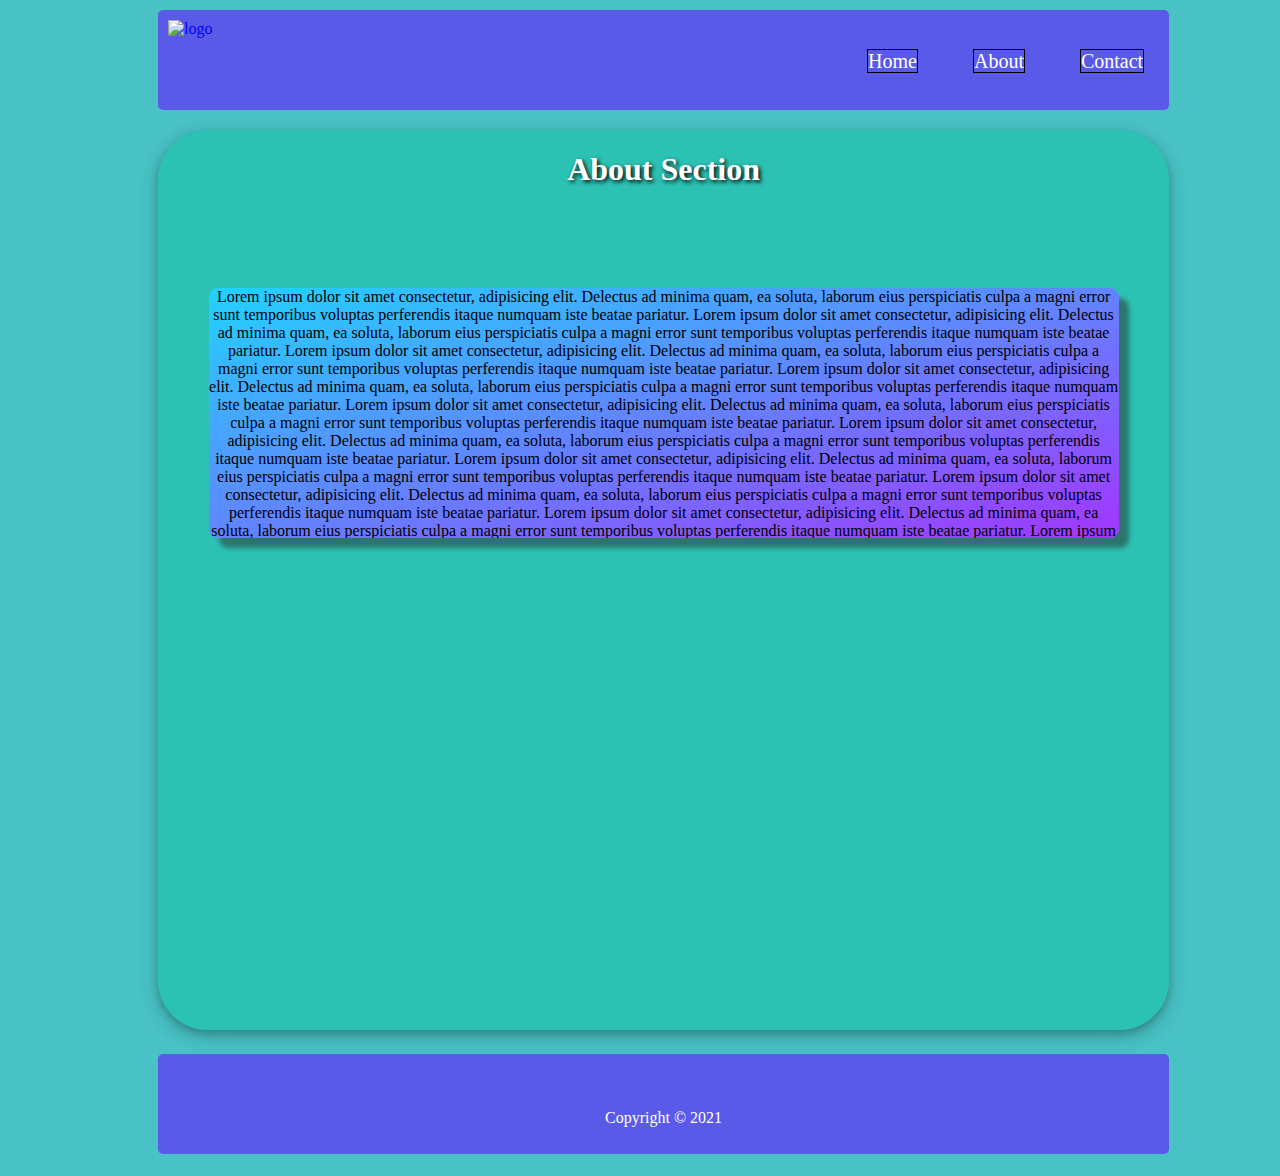
==== about.html @ 4cd41717 "task_2 ready" ====
<!DOCTYPE html>
<html lang="en">
<head>
    <meta charset="UTF-8">
    <meta http-equiv="X-UA-Compatible" content="IE=edge">
    <meta name="viewport" content="width=device-width, initial-scale=1.0">
    <title>Task#2</title>
    <link rel="stylesheet" href="style.css">
</head>
<body>
    <!--header-->
    <section class="header">
        <div class="logo">
            <a href="index.html">
                <img src="img/logo.png" alt="logo">
            </a>
        </div>

        <div class="nav">
            <ul>
                <li><a href="index.html">Home</a></li>
                <li><a href="about.html">About</a></li>
                <li><a href="contact.html">Contact</a></li>
            </ul>
        </div>
    </section>
    <!--header End-->
    
    <!--Main-->
    <div class="main">
        <h1>About Section</h1>
        <div class="about">
            <div>
                Lorem ipsum dolor sit amet consectetur, adipisicing elit. Delectus ad minima quam, ea soluta, laborum eius perspiciatis culpa a magni error sunt temporibus voluptas perferendis itaque numquam iste beatae pariatur.
                Lorem ipsum dolor sit amet consectetur, adipisicing elit. Delectus ad minima quam, ea soluta, laborum eius perspiciatis culpa a magni error sunt temporibus voluptas perferendis itaque numquam iste beatae pariatur.
                Lorem ipsum dolor sit amet consectetur, adipisicing elit. Delectus ad minima quam, ea soluta, laborum eius perspiciatis culpa a magni error sunt temporibus voluptas perferendis itaque numquam iste beatae pariatur.
                Lorem ipsum dolor sit amet consectetur, adipisicing elit. Delectus ad minima quam, ea soluta, laborum eius perspiciatis culpa a magni error sunt temporibus voluptas perferendis itaque numquam iste beatae pariatur.
                Lorem ipsum dolor sit amet consectetur, adipisicing elit. Delectus ad minima quam, ea soluta, laborum eius perspiciatis culpa a magni error sunt temporibus voluptas perferendis itaque numquam iste beatae pariatur.
                Lorem ipsum dolor sit amet consectetur, adipisicing elit. Delectus ad minima quam, ea soluta, laborum eius perspiciatis culpa a magni error sunt temporibus voluptas perferendis itaque numquam iste beatae pariatur.
                Lorem ipsum dolor sit amet consectetur, adipisicing elit. Delectus ad minima quam, ea soluta, laborum eius perspiciatis culpa a magni error sunt temporibus voluptas perferendis itaque numquam iste beatae pariatur.
                Lorem ipsum dolor sit amet consectetur, adipisicing elit. Delectus ad minima quam, ea soluta, laborum eius perspiciatis culpa a magni error sunt temporibus voluptas perferendis itaque numquam iste beatae pariatur.
                Lorem ipsum dolor sit amet consectetur, adipisicing elit. Delectus ad minima quam, ea soluta, laborum eius perspiciatis culpa a magni error sunt temporibus voluptas perferendis itaque numquam iste beatae pariatur.
                Lorem ipsum dolor sit amet consectetur, adipisicing elit. Delectus ad minima quam, ea soluta, laborum eius perspiciatis culpa a magni error sunt temporibus voluptas perferendis itaque numquam iste beatae pariatur.
                Lorem ipsum dolor sit amet consectetur, adipisicing elit. Delectus ad minima quam, ea soluta, laborum eius perspiciatis culpa a magni error sunt temporibus voluptas perferendis itaque numquam iste beatae pariatur.
            </div>
        </div>
    </div>
    <!--Main End-->

    <!--Footer-->
    <section class="footer">
        <p>
            Copyright &copy; 2021
        </p>
    </section>
    <!--Footer End-->
    
</body>
</html>
---- style.css ----
html{
    box-sizing: border-box;
}
body{
    background-color: #48C2C5;
    
}

.header, .main, .footer{
    margin: 10px 150px;
    width: 80%;
    border-radius: 5px;
}
/* Header */
.header{
    height: 100px;
    background-color: rgb(90, 90, 233);
    margin: 10px 150px;
    overflow: hidden;
    
}

.logo img{
    height: 80px;
    width: 150px;
    margin: 10px;
    float: left;
}

.nav {
    float: right;
    margin: 20px;
    font-size: 20px;
}

.nav ul li{
    list-style: none;
    display: inline;
    margin-right: 50px;
}

.nav ul li:last-child{
    margin-right: 5px;
}

.nav ul li a{
    text-decoration: none;
    color: #fff;
    border: 1px solid black;
}


.nav ul li a:hover{
    background-color:#fff;
    color: black;
    transition: .5s;
}
/* Header END */

/* Main */

.main{
    background-color: #09C19E70;
    height: 100vh;
    display: inline-block;
    text-align: center;
    border-radius: 50px ;
    overflow:auto;
    box-shadow: 0 4px 8px 0 rgba(0, 0, 0, 0.2), 0 6px 20px 0 rgba(0, 0, 0, 0.19);
}
.main h1{
    color: #fff;
    text-shadow: 2px 2px 4px #000000;
}
.main h3{
    color: #E7EAD3;
    background-image: radial-gradient(circle,#336F9F,#48C2C5);
}
.main_child1, .main_child2, .main_child3, .main_child4{
    margin-top: 100px;
    margin-left: 50px;
    border-radius: 30px;
}

.main_child1{
    width: 400px;
    height: 500px;
    background-color: #FFCC69;
    float: left;   
    display: inline;
    
}
.nested_child1{
    height: 300px;
    width: 400px;
    background-color: #21A7EF;
    margin-top: 50px;
    
}
.main_child2{
    background-color: #E18288;
    width: 400px;
    height: 500px;
    border: 1px solid #5A5AE9;
    float: left;
}
.main_child3{
    background-color: #79DB90;
    width: 400px;
    height: 500px;
    border: 1px solid #fff;
    float: left;
}
.main_child4{
    width: 80%;
    height: 150px;    
    border: 1px solid #FFCC69;
    background-color: #7676cf;
    float: left;
    margin-left: 100px;
    margin-top: 50px;
    color: #fff;
}

/* Main END */

/* hw */
.hw{
    background-color: #336F9F;
    height: 100px;
    width: 100%;
    margin-top: 300px;
    background-image: radial-gradient(circle,#00068A,#00E97C);
}
.hw a{
    color: #CFF2AA;
    text-decoration: none;
    text-align: left;
    font-size: 20px;
    display: inline-block;
}

.hw a:hover{
    color: #FACE39;
    background-color: #2F377A;
    transition: .5s;
}
/* hw END */

/* about */
.about{
    width: 90%;
    height: 250px;
    border-radius: 9px;
    margin-left: 5%;
    margin-top: 100px;
    overflow: auto;
    background-image: linear-gradient(to bottom right, #21D2FF,#A236FF);
    box-shadow: 10px 10px 5px #2c756c;
}
/* about END */

/* contact */
.contact{
    height: 300px;
    width: 90%;
    background-color: #225D78;
    /* box-shadow: 10px 10px 5px rgb(117, 112, 112); */
    box-shadow: 0 4px 8px 0 rgba(0, 0, 0, 0.2), 0 6px 20px 0 rgba(0, 0, 0, 0.19);
    border-radius: 10px;
    margin-left: 5%;
    margin-top: 50px;
    overflow: auto;
    color: #D3ECF2;
}
/* contact END */

/* Footer */

.footer{
    height: 100px;
    background-color: rgb(90, 90, 233);   
    display: inline-block;
    overflow: hidden;
}

.footer p{
    color: #fff;
    text-align: center;
    line-height: 6em;
}
/* Footer END */
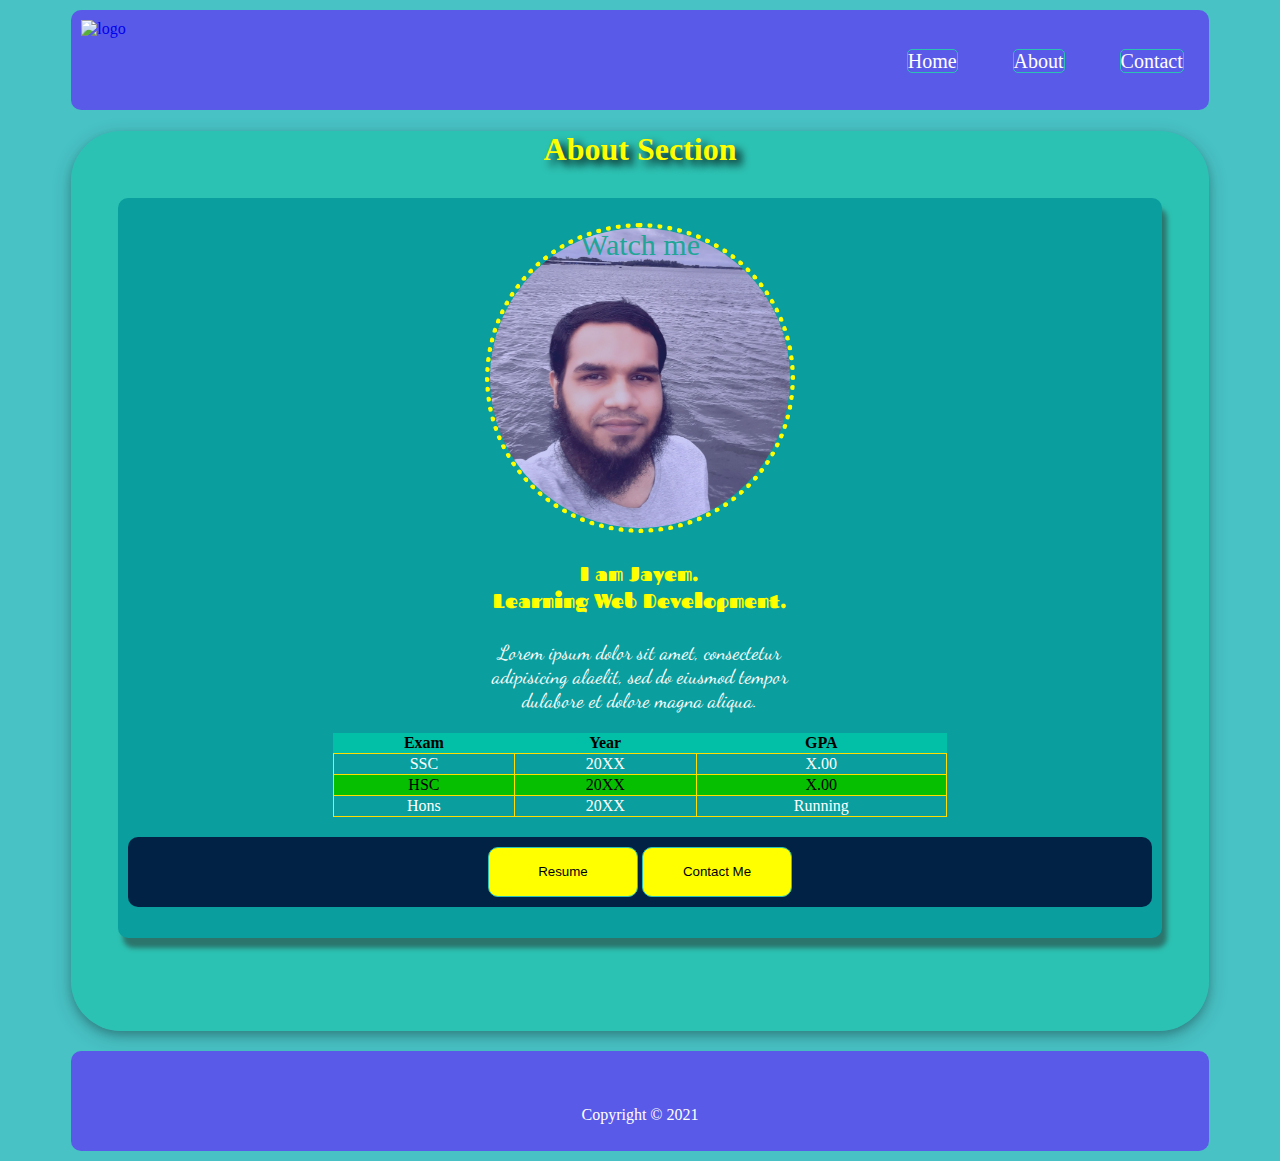
==== commit bc636830: "task_3" ====
--- a/about.html
+++ b/about.html
@@ -4,7 +4,7 @@
     <meta charset="UTF-8">
     <meta http-equiv="X-UA-Compatible" content="IE=edge">
     <meta name="viewport" content="width=device-width, initial-scale=1.0">
-    <title>Task#2</title>
+    <title>About me</title>
     <link rel="stylesheet" href="style.css">
 </head>
 <body>
@@ -27,21 +27,52 @@
     <!--header End-->
     
     <!--Main-->
-    <div class="main">
+    <div class="about">
         <h1>About Section</h1>
-        <div class="about">
-            <div>
-                Lorem ipsum dolor sit amet consectetur, adipisicing elit. Delectus ad minima quam, ea soluta, laborum eius perspiciatis culpa a magni error sunt temporibus voluptas perferendis itaque numquam iste beatae pariatur.
-                Lorem ipsum dolor sit amet consectetur, adipisicing elit. Delectus ad minima quam, ea soluta, laborum eius perspiciatis culpa a magni error sunt temporibus voluptas perferendis itaque numquam iste beatae pariatur.
-                Lorem ipsum dolor sit amet consectetur, adipisicing elit. Delectus ad minima quam, ea soluta, laborum eius perspiciatis culpa a magni error sunt temporibus voluptas perferendis itaque numquam iste beatae pariatur.
-                Lorem ipsum dolor sit amet consectetur, adipisicing elit. Delectus ad minima quam, ea soluta, laborum eius perspiciatis culpa a magni error sunt temporibus voluptas perferendis itaque numquam iste beatae pariatur.
-                Lorem ipsum dolor sit amet consectetur, adipisicing elit. Delectus ad minima quam, ea soluta, laborum eius perspiciatis culpa a magni error sunt temporibus voluptas perferendis itaque numquam iste beatae pariatur.
-                Lorem ipsum dolor sit amet consectetur, adipisicing elit. Delectus ad minima quam, ea soluta, laborum eius perspiciatis culpa a magni error sunt temporibus voluptas perferendis itaque numquam iste beatae pariatur.
-                Lorem ipsum dolor sit amet consectetur, adipisicing elit. Delectus ad minima quam, ea soluta, laborum eius perspiciatis culpa a magni error sunt temporibus voluptas perferendis itaque numquam iste beatae pariatur.
-                Lorem ipsum dolor sit amet consectetur, adipisicing elit. Delectus ad minima quam, ea soluta, laborum eius perspiciatis culpa a magni error sunt temporibus voluptas perferendis itaque numquam iste beatae pariatur.
-                Lorem ipsum dolor sit amet consectetur, adipisicing elit. Delectus ad minima quam, ea soluta, laborum eius perspiciatis culpa a magni error sunt temporibus voluptas perferendis itaque numquam iste beatae pariatur.
-                Lorem ipsum dolor sit amet consectetur, adipisicing elit. Delectus ad minima quam, ea soluta, laborum eius perspiciatis culpa a magni error sunt temporibus voluptas perferendis itaque numquam iste beatae pariatur.
-                Lorem ipsum dolor sit amet consectetur, adipisicing elit. Delectus ad minima quam, ea soluta, laborum eius perspiciatis culpa a magni error sunt temporibus voluptas perferendis itaque numquam iste beatae pariatur.
+        <div class="about_area">
+            <div class="about_image_area">
+                <img src="img/copy.jpg" alt="profile image">
+            </div>
+
+            <div class="about_h4">
+                <h4>I am Jayem. <br> Learning Web Development.</h4>
+            </div>
+            <div class="about_p">
+                <p>
+                    Lorem ipsum dolor sit amet, consectetur adipisicing alaelit, sed do eiusmod tempor dulabore et dolore magna aliqua.
+                </p>
+            </div>
+
+            <table class="about_table">
+                <tr>
+                    <th>Exam</th>
+                    <th>Year</th>
+                    <th>GPA</th>
+                </tr>
+
+                <tr>
+                    <td>SSC</td>
+                    <td>20XX</td>
+                    <td>X.00</td>
+                </tr>
+
+                <tr>
+                    <td>HSC</td>
+                    <td>20XX</td>
+                    <td>X.00</td>
+                </tr>
+                
+                <tr>
+                    <td>Hons</td>
+                    <td>20XX</td>
+                    <td>Running</td>
+                </tr>
+                
+            </table>
+
+            <div class="button">
+                <input type="submit" value="Resume">
+                <input type="submit" value="Contact Me">
             </div>
         </div>
     </div>
--- a/style.css
+++ b/style.css
@@ -1,3 +1,7 @@
+@import url('https://fonts.googleapis.com/css2?family=Dancing+Script:wght@500&display=swap');
+
+@import url('https://fonts.googleapis.com/css2?family=Fascinate&display=swap');
+
 html{
     box-sizing: border-box;
 }
@@ -6,18 +10,21 @@
     
 }
 
-.header, .main, .footer{
-    margin: 10px 150px;
-    width: 80%;
-    border-radius: 5px;
+.common{
+    background-color: #09C19E70;
+    display: inline-block;
+    border-radius: 50px ;
+    overflow:auto;
+    box-shadow: 0 4px 8px 0 rgba(0, 0, 0, 0.2), 0 6px 20px 0 rgba(0, 0, 0, 0.19);
 }
 /* Header */
 .header{
     height: 100px;
     background-color: rgb(90, 90, 233);
-    margin: 10px 150px;
+    margin: 10px auto;
     overflow: hidden;
-    
+    width: 90%;
+    border-radius: 10px;
 }
 
 .logo img{
@@ -46,7 +53,8 @@
 .nav ul li a{
     text-decoration: none;
     color: #fff;
-    border: 1px solid black;
+    border: 1px solid #2CC2B3;
+    border-radius: 5px;
 }
 
 
@@ -58,120 +66,274 @@
 /* Header END */
 
 /* Main */
-
+/* 
 .main{
     background-color: #09C19E70;
+    display: inline-block;
+    border-radius: 50px ;
+    box-shadow: 0 4px 8px 0 rgba(0, 0, 0, 0.2), 0 6px 20px 0 rgba(0, 0, 0, 0.19);
+} */
+.main{
+    width: 90%;
     height: 100vh;
-    display: inline-block;
-    text-align: center;
-    border-radius: 50px ;
-    overflow:auto;
+    margin: 20px auto;
+    background-color: #09C19E70;
+    border-radius: 50px ;
+    box-shadow: 0 4px 8px 0 rgba(0, 0, 0, 0.2), 0 6px 20px 0 rgba(0, 0, 0, 0.19);
+}
+.main_area{
+    width: 90%;
+    height: 90vh;
+    margin: 20px auto;
+    background-color: #09C19E70;
+    border-radius: 50px ;
     box-shadow: 0 4px 8px 0 rgba(0, 0, 0, 0.2), 0 6px 20px 0 rgba(0, 0, 0, 0.19);
 }
 .main h1{
     color: #fff;
     text-shadow: 2px 2px 4px #000000;
+    text-align: center;
 }
 .main h3{
     color: #E7EAD3;
     background-image: radial-gradient(circle,#336F9F,#48C2C5);
+    text-align: center;
 }
 .main_child1, .main_child2, .main_child3, .main_child4{
-    margin-top: 100px;
-    margin-left: 50px;
     border-radius: 30px;
+    text-align: center;
+    color: #13135f;
+    float: left;
+    margin: 20px ;
 }
 
 .main_child1{
     width: 400px;
     height: 500px;
     background-color: #FFCC69;
-    float: left;   
-    display: inline;
-    
 }
 .nested_child1{
     height: 300px;
-    width: 400px;
+    width: 350px;
     background-color: #21A7EF;
-    margin-top: 50px;
-    
+    margin: 20px auto;
 }
 .main_child2{
     background-color: #E18288;
     width: 400px;
     height: 500px;
     border: 1px solid #5A5AE9;
-    float: left;
 }
 .main_child3{
     background-color: #79DB90;
     width: 400px;
     height: 500px;
-    border: 1px solid #fff;
-    float: left;
+    border: 1px solid #5A5AE9;
 }
 .main_child4{
     width: 80%;
     height: 150px;    
     border: 1px solid #FFCC69;
     background-color: #7676cf;
-    float: left;
-    margin-left: 100px;
-    margin-top: 50px;
     color: #fff;
 }
 
 /* Main END */
 
-/* hw */
-.hw{
-    background-color: #336F9F;
-    height: 100px;
+/* about */
+
+.about{
+    height: 100vh;
+    width: 90%;
+    background-color: #09C19E70;
+    margin: 20px auto;
+    border-radius: 50px ;
+    box-shadow: 0 4px 8px 0 rgba(0, 0, 0, 0.2), 0 6px 20px 0 rgba(0, 0, 0, 0.19);
+}
+.about_area{
+    height: 80vh;
+    width: 90%;
+    border-radius: 10px;
+    box-shadow: 5px 10px 5px #2c756c;
+    margin: 30px auto;
+    background-color: rgb(10, 158, 158);
+    padding: 10px;
+}
+.about_image_area{
+    height: 300px;
+    width: 300px;
+    position: relative;
+    overflow: hidden;
+    margin: 15px auto;
+    border-radius: 50%;
+    border-style: circle;
+    border: 5px dotted #FFFF00;
+}
+.about_area img{
+    height: 100%;
     width: 100%;
-    margin-top: 300px;
-    background-image: radial-gradient(circle,#00068A,#00E97C);
-}
-.hw a{
-    color: #CFF2AA;
-    text-decoration: none;
-    text-align: left;
+    position: absolute;
+}
+.about_image_area::after{
+    color: #21A596;    
+    text-align: center;
+    content: "Watch me";
+    font-size: 30px;
+    height: 100%;
+    width: 100%;
+    position: absolute;
+    background-color: #5A5AE950;
+    transition: margin-top 2s, margin-left 2s;
+}
+.about_image_area:hover::after{
+    /* opacity:0; */
+    margin-top: 100%;
+    margin-left: 100%;
+}
+
+.about_h4{
+    font-family: 'Fascinate', cursive;
+    color: #FFFF00;
+    text-align: center;
+    width: 30%;
+    margin: 15px auto;
     font-size: 20px;
-    display: inline-block;
-}
-
-.hw a:hover{
-    color: #FACE39;
-    background-color: #2F377A;
-    transition: .5s;
-}
-/* hw END */
-
-/* about */
-.about{
-    width: 90%;
-    height: 250px;
-    border-radius: 9px;
-    margin-left: 5%;
-    margin-top: 100px;
-    overflow: auto;
-    background-image: linear-gradient(to bottom right, #21D2FF,#A236FF);
-    box-shadow: 10px 10px 5px #2c756c;
+}
+
+.about_p{
+    text-align: center;
+    width: 30%;
+    margin: 15px auto;
+    font-family: 'Dancing Script', cursive;
+    font-size: 20px;
+    color: white;    
+}
+.about h1{
+    color: #FFFF00;
+    text-shadow: 6px 5px 9px rgb(0, 0, 0);
+    text-align: center;
+}
+
+.button input[type="submit"]{
+    background-color: yellow;
+    color: #000;
+}
+.button{
+    text-align: center;
+    background-color: #012245;
+    border-radius: 10px;
+}
+
+.about_table{
+    margin: 20px auto;
+    width: 60%;
+    text-align: center;
+    border-collapse: collapse;
+    color: #fff;
+}
+
+.about_area td{
+    border: 1px solid #FFDE00;
+    
+}
+.about_table tr:first-child{
+    background-color: #01C0A7;
+    color: #000;
+    
+}
+.about_table tr:nth-child(2n+1):not(:first-child){
+    background-color: #05BF00;
+    color: #000;
 }
 /* about END */
 
 /* contact */
+
 .contact{
-    height: 300px;
-    width: 90%;
-    background-color: #225D78;
-    /* box-shadow: 10px 10px 5px rgb(117, 112, 112); */
-    box-shadow: 0 4px 8px 0 rgba(0, 0, 0, 0.2), 0 6px 20px 0 rgba(0, 0, 0, 0.19);
-    border-radius: 10px;
+    width: 90%;
+    background-color: #09C19E70;
+    box-shadow: 0 4px 8px 0 rgba(0, 0, 0, 0.2), 0 6px 20px 0 rgba(0, 0, 0, 0.19);
+    border-radius: 50px;
     margin-left: 5%;
     margin-top: 50px;
+    margin-bottom: 90px;
     overflow: auto;
     color: #D3ECF2;
+    text-align: center;
+    
+}
+.contact h1{
+    color: #fff;
+    text-shadow: 2px 2px 4px #000000;
+    text-align: center;
+}
+.form_table{
+    margin: 20px auto;
+    border: 1px solid #48C2C570;
+    padding: 50px;
+    font-size: 25px;
+    background-color:#237faa;
+    box-shadow: 0 4px 8px 0 rgba(0, 0, 0, 0.2), 0 6px 20px 0 rgba(0, 0, 0, 0.19);
+  
+}
+.social{
+    color: #fff;
+}
+.form_table td{
+    padding: 20px 0px 10px 50px;
+    text-align: left;
+}
+
+.twitter:hover{
+    color: #4EB8ED;
+    border: 1px solid ;
+    border-radius: 20px;
+    background-color: #fff;
+}
+.facebook:hover{
+    color: #526FA4;
+    border: 1px solid ;
+    border-radius: 20px;
+    background-color: #fff;
+}
+.linkedin:hover{
+    color: #3C86AD;
+    border: 1px solid ;
+    border-radius: 20px;
+    background-color: #fff;
+}
+.youtube:hover{
+    color: #BB413F;
+    background-color: #fff;
+    border: 1px solid ;
+    border-radius: 20px;
+}
+input{
+    border-width: 2px;
+    border: 1px solid #48C2C5;
+}
+input[type="submit"]{
+    text-align: center;
+    margin: 10px auto;
+    background-color: #7676CF;
+    color: #fff;
+    height: 50px;
+    width: 150px;
+    border-radius: 10px;
+    border: 1px solid #2CC2B3;
+    cursor: pointer;
+}
+input[type="submit"]:hover{
+    background-color: #48C2C5;
+    transition: .5s;
+    border: 1px solid #5A5AE9;
+}
+
+.map iframe{
+    margin: 20px auto;
+    height: 500px;
+    width: 90%;
+    border-radius: 30px;
 }
 /* contact END */
 
@@ -179,9 +341,11 @@
 
 .footer{
     height: 100px;
-    background-color: rgb(90, 90, 233);   
-    display: inline-block;
+    background-color: rgb(90, 90, 233);
+    margin: 10px auto;
     overflow: hidden;
+    width: 90%;
+    border-radius: 10px;
 }
 
 .footer p{
